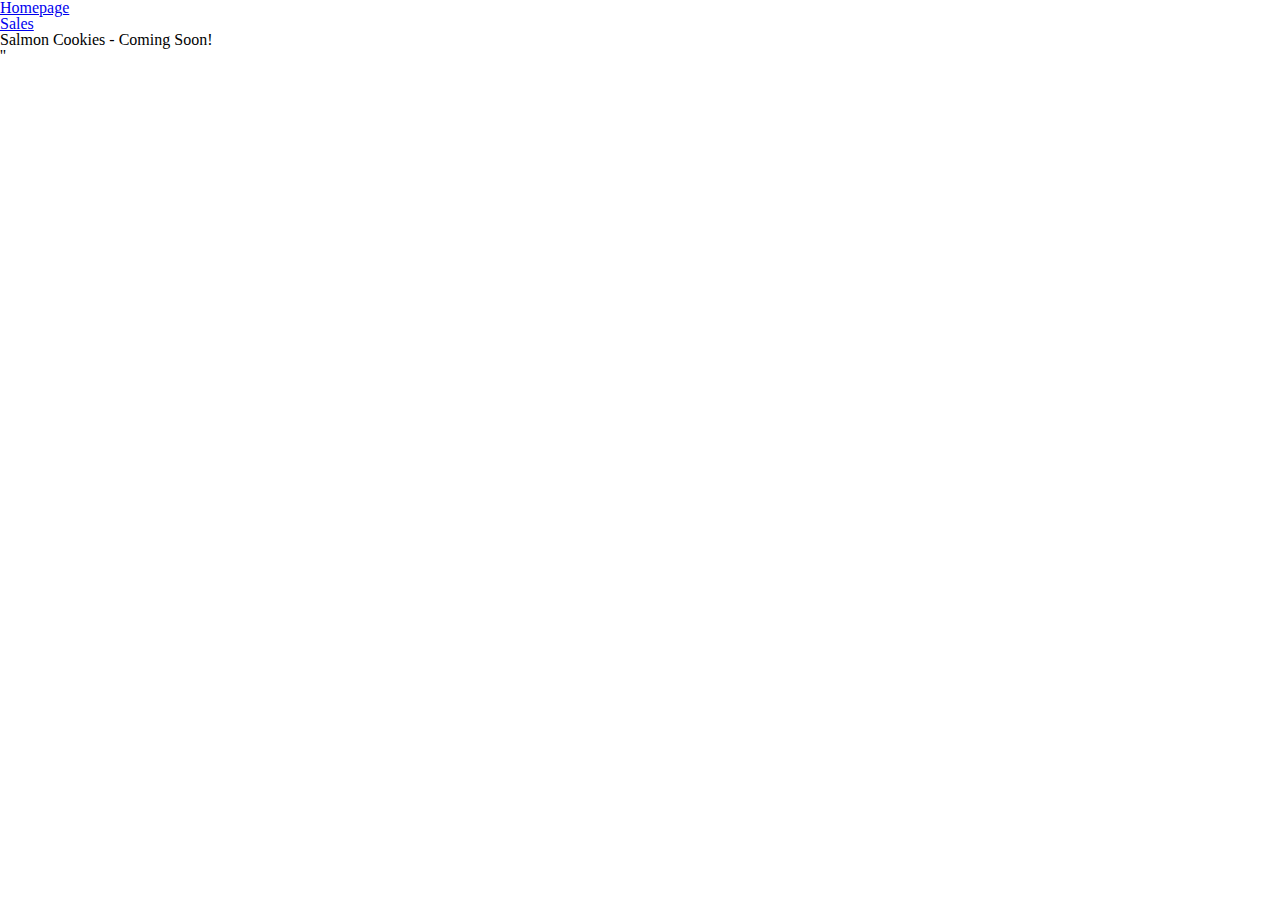
==== sales.html @ 47a68c97 "updating Seattle location branch" ====
<!DOCTYPE html>
<head>
    <title>Salmon Cookies</title>
    <link href="css/reset.css" type="text/css" rel="stylesheet" />
    <link href="css/style.css" type="text/css" rel="stylesheet" />
</head>
<body>
    <header>
        <nav>
            <ul>
                <li>
                    <a href ="index.html">Homepage</a>
                </li>
                <li>
                    <a href="sales.html">Sales</a>
                </li>
            </ul>
        </nav>
    </header>
    <main>
        <p>Salmon Cookies - Coming Soon!</p>
        <ul>
            <li id = 'cookies'>''</li>
        </ul>
    </main>
    <footer>

    </footer>
    <script src="js/app.js" type="text/javascript"/>

</body>
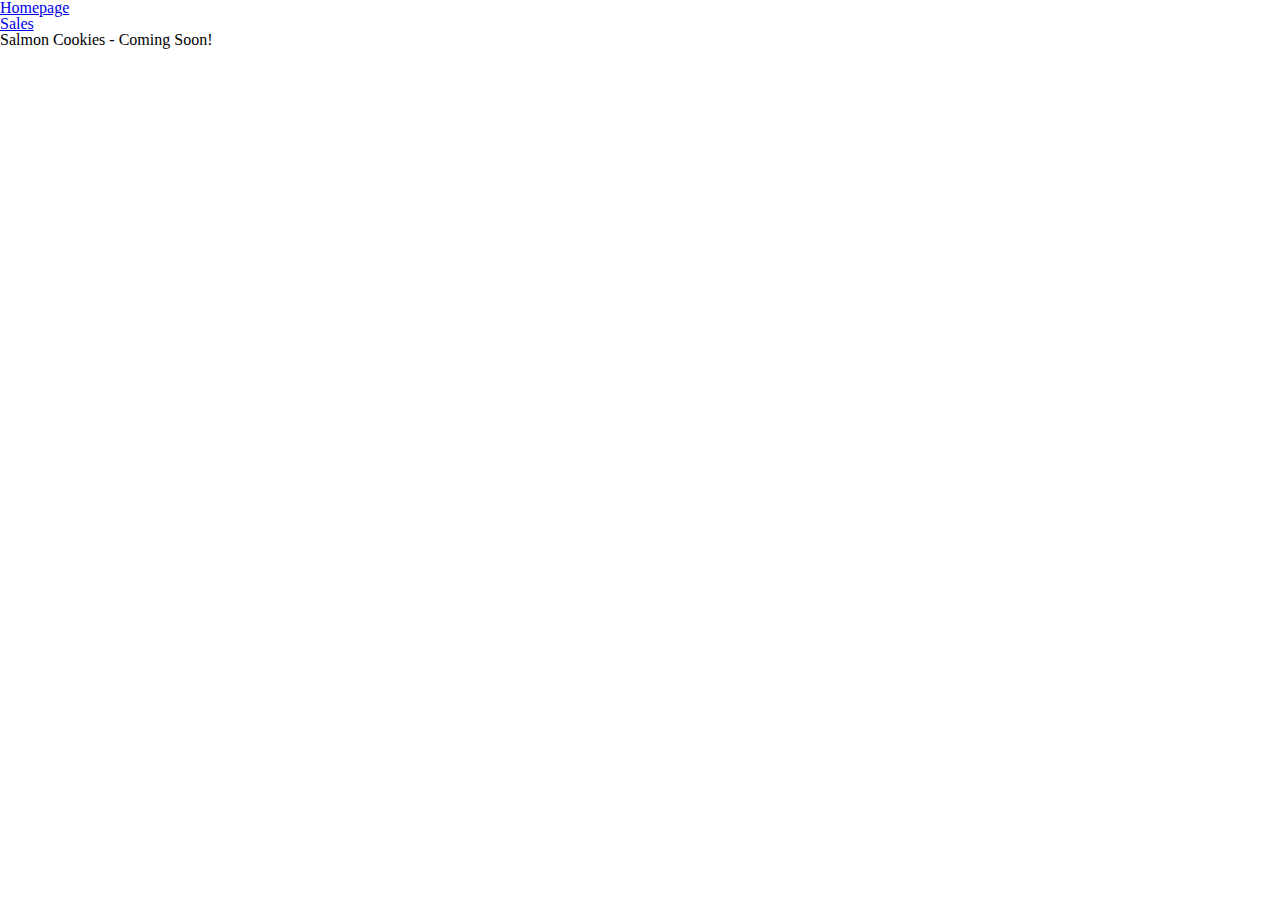
==== commit ecfa09e3: "upload #2 of Seattle Location" ====
--- a/sales.html
+++ b/sales.html
@@ -20,7 +20,9 @@
     <main>
         <p>Salmon Cookies - Coming Soon!</p>
         <ul>
-            <li id = 'cookies'>''</li>
+            <li id = 'location'></li>
+            <li id = 'cookies'></li>
+            <li id = 'total'></li>
         </ul>
     </main>
     <footer>
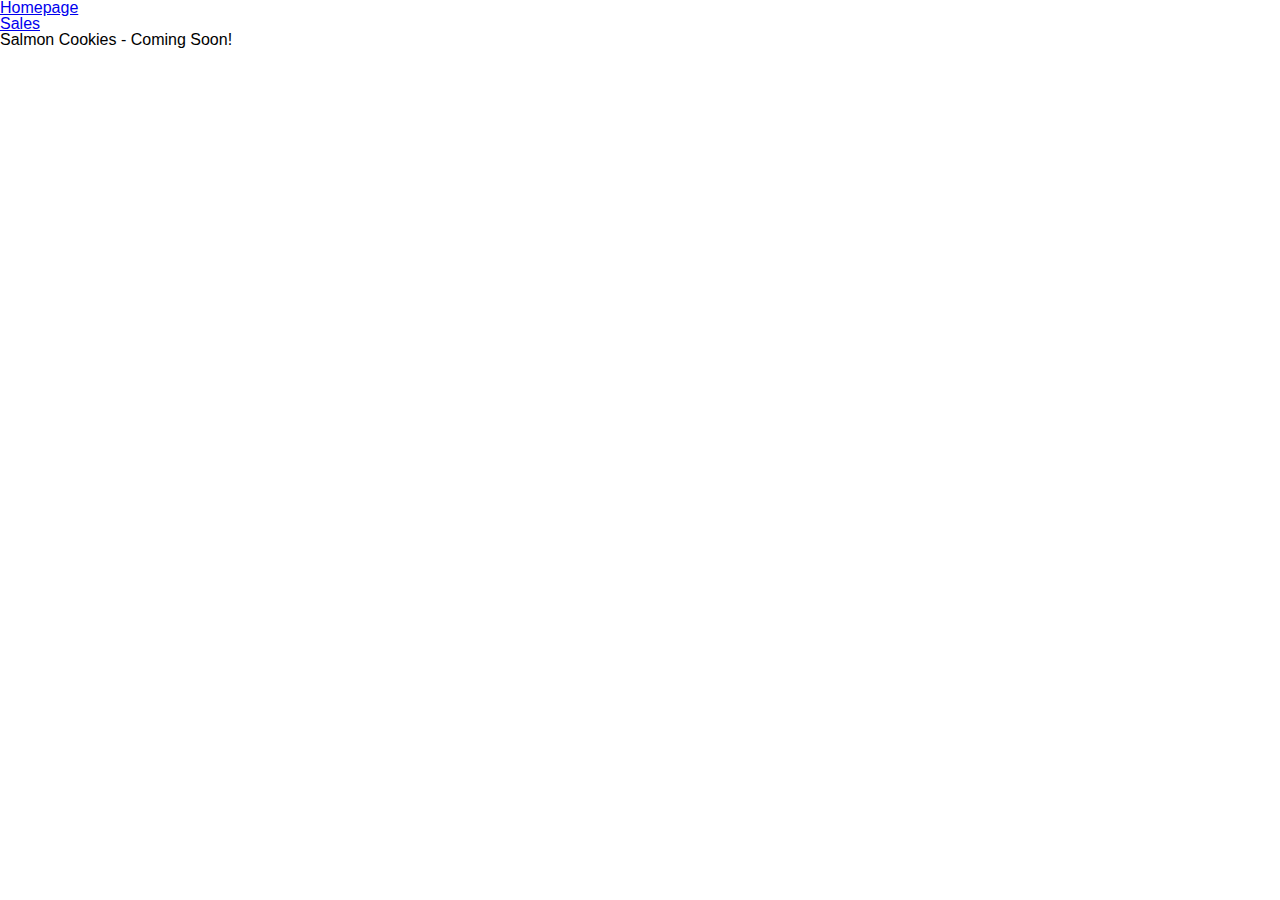
==== commit eb6d7fb8: "tableCSS upload" ====
--- a/sales.html
+++ b/sales.html
@@ -19,15 +19,11 @@
     </header>
     <main>
         <p>Salmon Cookies - Coming Soon!</p>
-        <ul>
-            <li id = 'location'></li>
-            <li id = 'cookies'></li>
-            <li id = 'total'></li>
-        </ul>
+        <table id = 'table'>
+        </table>
     </main>
     <footer>
-
+        
     </footer>
-    <script src="js/app.js" type="text/javascript"/>
-
+    <script src="js/app.js" type="text/javascript" />
 </body>
--- a/css/style.css
+++ b/css/style.css
@@ -0,0 +1,19 @@
+body {
+    font-family: Arial, Helvetica, sans-serif;
+}
+table {
+    /* width: 200px; */
+}
+th, td {
+    padding: 10px;
+}
+th {
+    font-weight: bold;
+    border: 1px solid;
+    border-bottom: 2px solid;
+    empty-cells: hide;
+}
+td {
+    border: 1px solid;
+    text-align: right;
+}
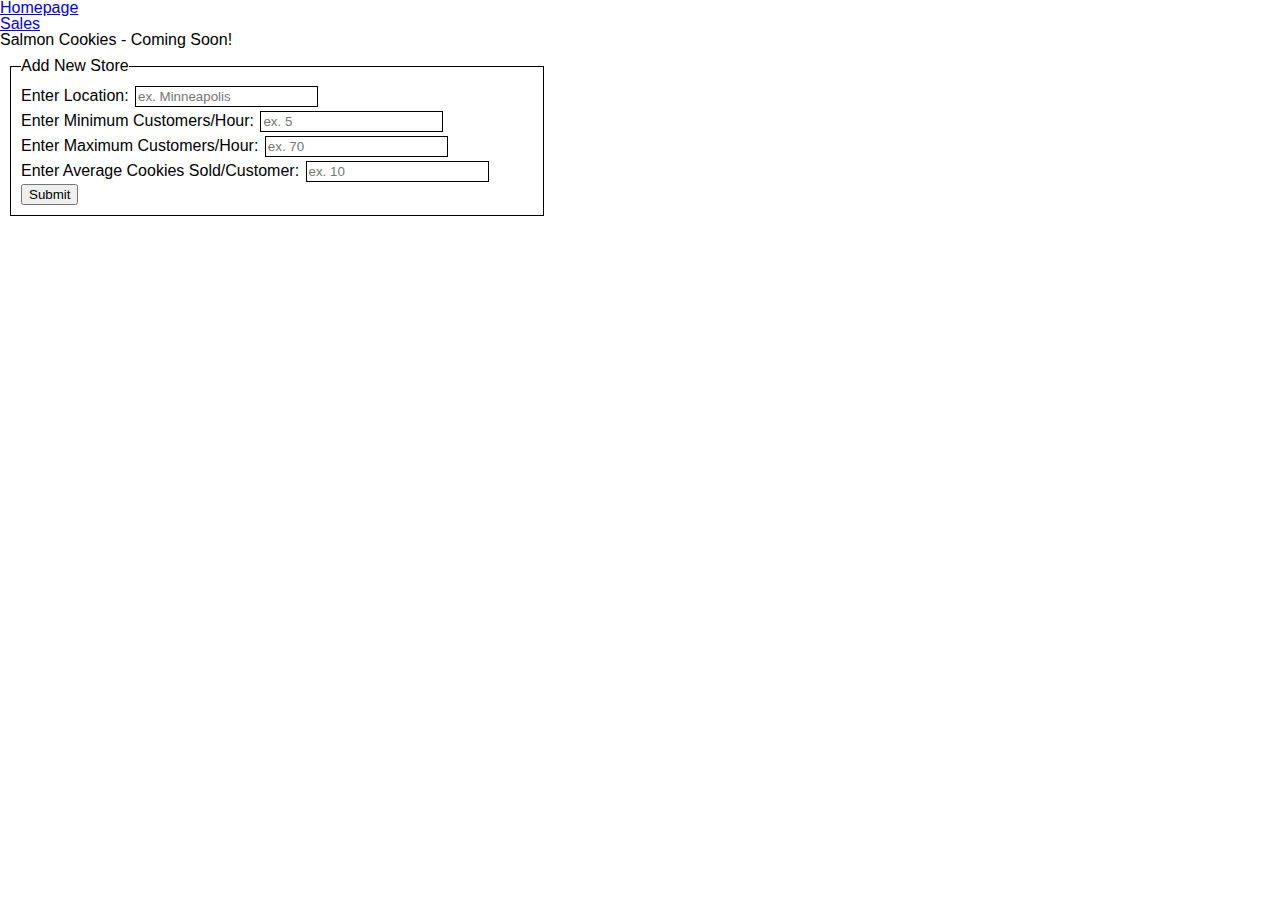
==== commit 262ae07c: "form and event working\!" ====
--- a/sales.html
+++ b/sales.html
@@ -21,6 +21,25 @@
         <p>Salmon Cookies - Coming Soon!</p>
         <table id = 'table'>
         </table>
+        <form id="addStore">
+            <fieldset>
+                <legend>Add New Store</legend>
+
+                <label>Enter Location:</label>
+                <input id="location" type="text" placeholder="ex. Minneapolis" required="Please enter a city">
+                <br>
+                <label>Enter Minimum Customers/Hour:</label>
+                <input id="minCust" type="number" placeholder="ex. 5" required="Please enter a number">
+                <br>
+                <label>Enter Maximum Customers/Hour:</label>
+                <input id="maxCust" type="number" placeholder="ex. 70" required="Please enter a number">
+                <br>
+                <label>Enter Average Cookies Sold/Customer:</label>
+                <input id="avgCookies" type="number" placeholder="ex. 10" required="Please enter a number">
+                <br>
+                <button value="submit">Submit</button>
+            </fieldset>
+        </form>
     </main>
     <footer>
         
--- a/css/style.css
+++ b/css/style.css
@@ -1,19 +1,29 @@
 body {
     font-family: Arial, Helvetica, sans-serif;
 }
-table {
-    /* width: 200px; */
-}
+
 th, td {
     padding: 10px;
 }
 th {
     font-weight: bold;
     border: 1px solid;
-    border-bottom: 2px solid;
+    border: 2px solid;
     empty-cells: hide;
 }
 td {
     border: 1px solid;
     text-align: right;
 }
+fieldset {
+    border: 1px solid;
+    padding: 10px;
+    margin: 10px;
+    width: 40%;
+}
+
+input {
+    border: 1px solid;
+    padding: 2px;
+    margin: 2px;
+}
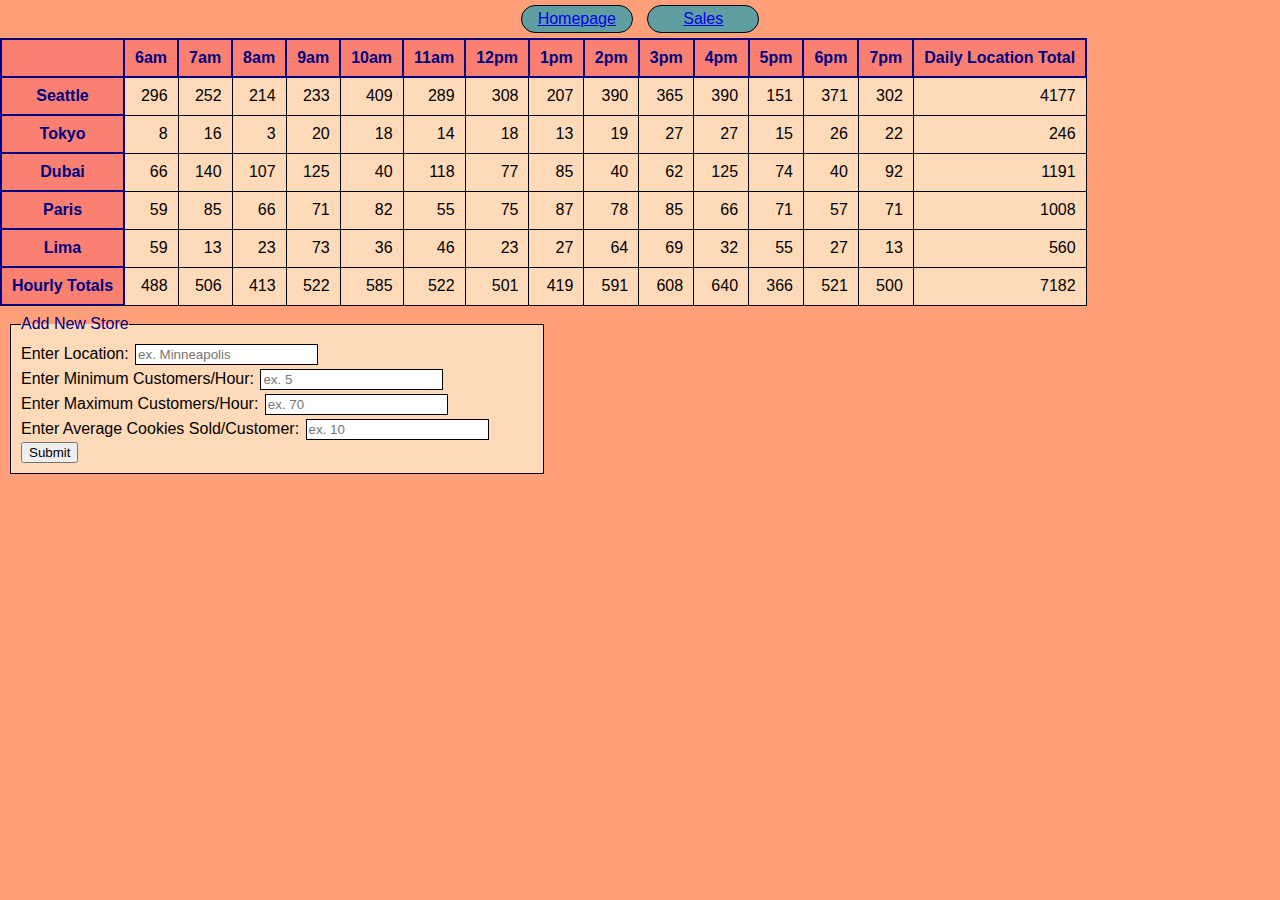
==== commit 00f441ed: "avoiding late penalty but still needs lots of work" ====
--- a/sales.html
+++ b/sales.html
@@ -18,7 +18,6 @@
         </nav>
     </header>
     <main>
-        <p>Salmon Cookies - Coming Soon!</p>
         <table id = 'table'>
         </table>
         <form id="addStore">
@@ -44,5 +43,5 @@
     <footer>
         
     </footer>
-    <script src="js/app.js" type="text/javascript" />
-</body>
+    <script src="js/app.js" type="text/javascript"></script>
+</body>                                                                              
--- a/css/style.css
+++ b/css/style.css
@@ -1,7 +1,8 @@
 body {
     font-family: Arial, Helvetica, sans-serif;
+    background-color: lightsalmon;
 }
-
+/* ////////// SALES PAGE //////////////////// */
 th, td {
     padding: 10px;
 }
@@ -10,16 +11,20 @@
     border: 1px solid;
     border: 2px solid;
     empty-cells: hide;
+    background-color: salmon;
+    color: navy;
 }
 td {
     border: 1px solid;
     text-align: right;
+    background-color: peachpuff;
 }
 fieldset {
     border: 1px solid;
     padding: 10px;
     margin: 10px;
     width: 40%;
+    background-color: peachpuff;
 }
 
 input {
@@ -27,3 +32,67 @@
     padding: 2px;
     margin: 2px;
 }
+legend {
+    color: navy;
+}
+
+/* //////////// INDEX PAGE //////////////// */
+nav {
+    text-align: center;
+}
+header >nav > ul > li {
+    display: inline-block;
+    border: 1px solid black;
+    width: 100px;
+    margin: 5px;
+    padding: 5px;
+    text-align: center;
+    border-radius: 25px;
+    background-color: cadetblue;
+}
+h1 {
+    font-family: 'Gill Sans', 'Gill Sans MT', Calibri, 'Trebuchet MS', sans-serif;
+    font-size: x-large;
+    font-weight: bolder;
+    text-align: center;
+    color: rgb(27, 116, 116);
+    margin: 10px;
+}
+h3, h2 {
+    font-family: 'Gill Sans', 'Gill Sans MT', Calibri, 'Trebuchet MS', sans-serif;
+    font-size: large;
+    font-weight: bolder;
+    text-align: center;
+    color: rgb(27, 116, 116);
+    margin: 10px;
+}
+.img {
+    display: block;
+    margin-left: auto;
+    margin-right: auto;
+    width: 50%;
+    border: 5px solid rgb(75, 11, 11);
+}
+main > ul > li {
+    color: rgb(78, 39, 114);
+    display: inline-block;
+    margin-left: auto;
+    margin-right: auto;
+    width: 100%;
+    text-align: center;
+    font-weight: bold;
+    padding-top: 5px;
+}
+p {
+    color: rgb(78, 39, 114);
+    /* display: inline-block; */
+    margin-left: auto;
+    margin-right: auto;
+    width: 50%;
+    text-align: center;
+    background-color: lightpink;
+    padding: 5px;
+}
+li > p {
+    border: 1px solid red;
+}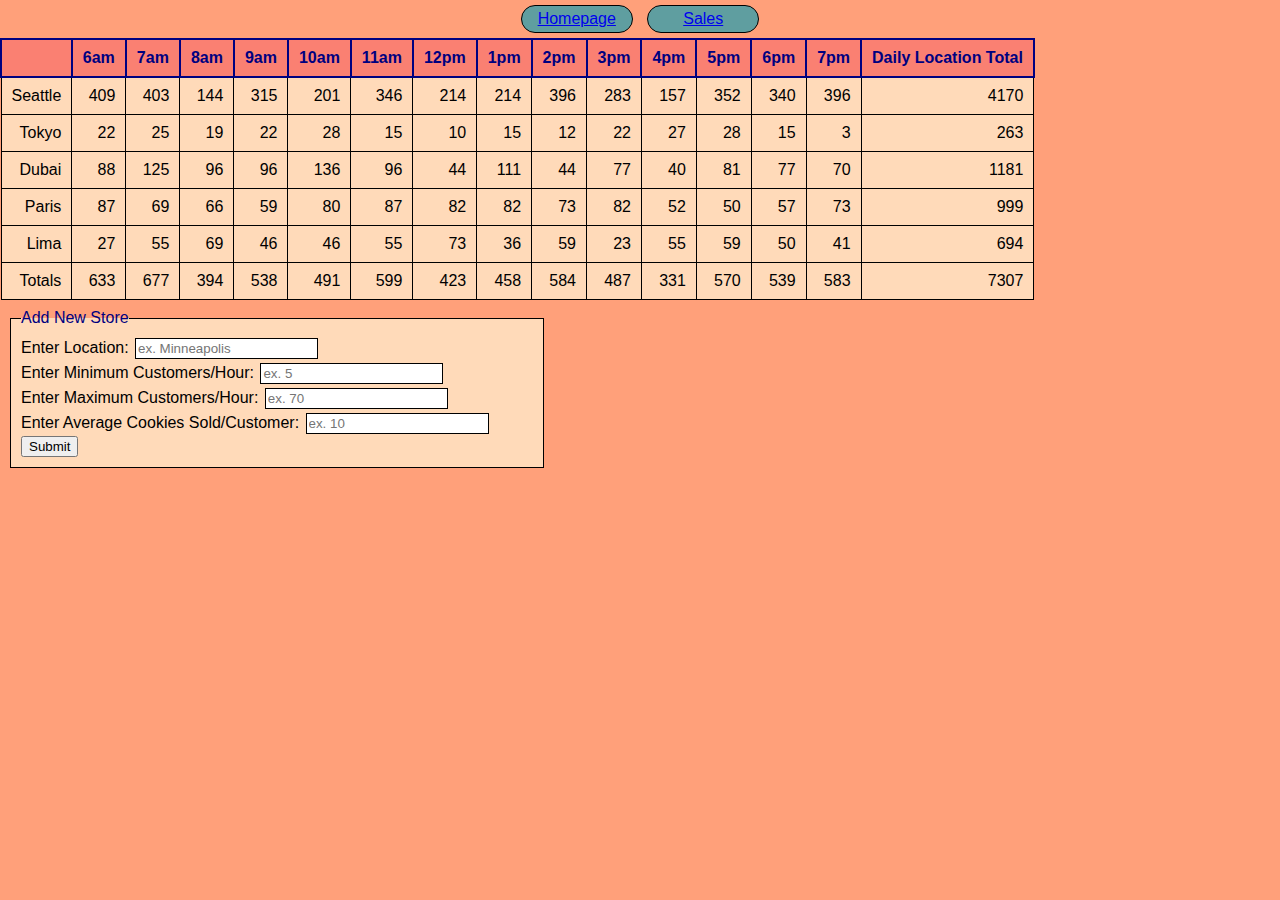
==== commit 617fac53: "updating js with helper functions from 4/21 code review" ====
--- a/sales.html
+++ b/sales.html
@@ -19,6 +19,9 @@
     </header>
     <main>
         <table id = 'table'>
+            <thead></thead>
+            <tbody id = "store-data"></tbody>
+            <tfoot></tfoot>
         </table>
         <form id="addStore">
             <fieldset>
